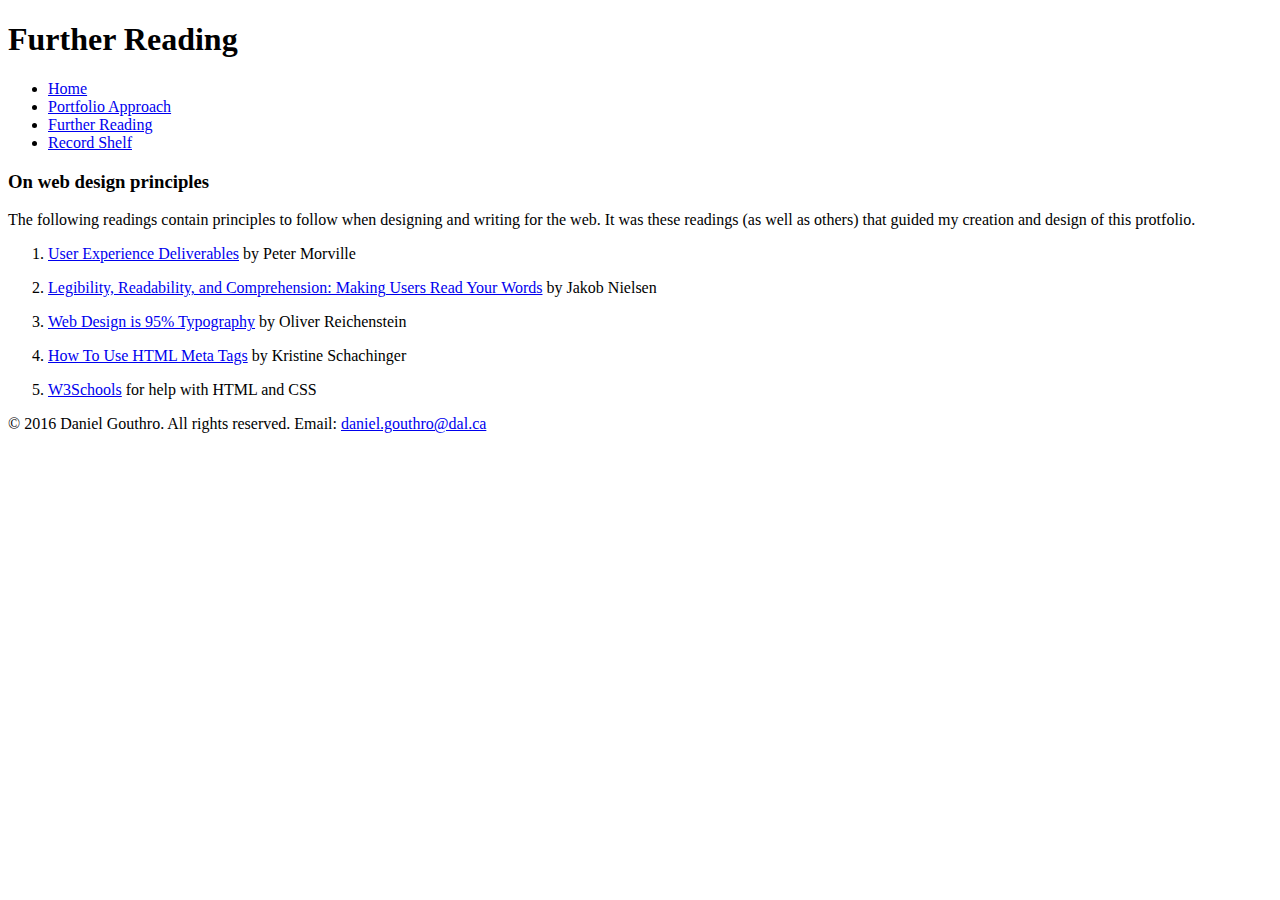
==== reading.html @ 0cd1801c "Update reading.html" ====
<?xml version="1.0" encoding="UTF-8"?>
<!DOCTYPE html>
<html xmlns="http://www.w3.org/1999/xhtml">
    <head>
        <title>Further Reading | Daniel Gouthro</title>
        <meta name="description" content="A site demonstrating skills in design, coding, html5, css."/>
        <meta name="keywords" content="web architecture, web design, html5, css, Daniel Gouthro, Dalhousie, coding, MLIS"/>
        <meta charset="utf-8" />
        <link href='https://fonts.googleapis.com/css?family=Playfair+Display' rel='stylesheet' type='text/css'/>
        <link href="mystyles.css" rel="stylesheet" media="screen"/>
        <link href="textstyle.css" rel="stylesheet"/>
        <link href="printstyle.css" rel="stylesheet" media="print"/>
        <meta name="viewport" content="width=device-width, initial-scale-1.0"/>
    </head>
    <body>
    
    <div id="container">
       
        <header>
            <h1>Further Reading</h1>
        </header>
       
        <nav>
            <ul>
                <li><a href="index.html">Home</a></li>
                <li><a href="approach.html">Portfolio Approach</a></li>
                <li><a href="reading.html">Further Reading</a></li>
                <li><a href="records-display.html">Record Shelf</a></li>
            </ul>
        </nav>
    
        <div id="content"> 
        <header>
                <h3>On web design principles</h3>
            </header>
            
            <p>The following readings contain principles to follow when designing and writing for the web. It was these readings (as well as others) that guided my creation and design of this protfolio.</p>
            
        
        
       
        <div id="list">
        <ol>
            <li><a href="http://semanticstudios.com/user_experience_deliverables/">User Experience Deliverables</a> by Peter Morville</li>   
            <li> <p><a href="https://www.nngroup.com/articles/legibility-readability-comprehension/">Legibility, Readability, and Comprehension: Making Users Read Your Words</a> by Jakob Nielsen</p></li>
                <li><p><a href="https://ia.net/know-how/the-web-is-all-about-typography-period">Web Design is 95% Typography</a> by Oliver Reichenstein</p></li>
                <li><p><a href="https://searchenginewatch.com/sew/how-to/2067564/how-to-use-html-meta-tags">How To Use HTML Meta Tags</a> by Kristine Schachinger</p></li>
            <li><p><a href="http://www.w3schools.com/">W3Schools</a> for help with HTML and CSS</p></li>
              
        </ol></div>
  </div>
             
            
        
        
            
    
          
         
        
        <footer>
            © 2016 Daniel Gouthro. All rights reserved. Email: 
                <a href="mailto:daniel.gouthro@dal.ca">daniel.gouthro@dal.ca</a>
   </footer>
     </div>
    </body>
</html>
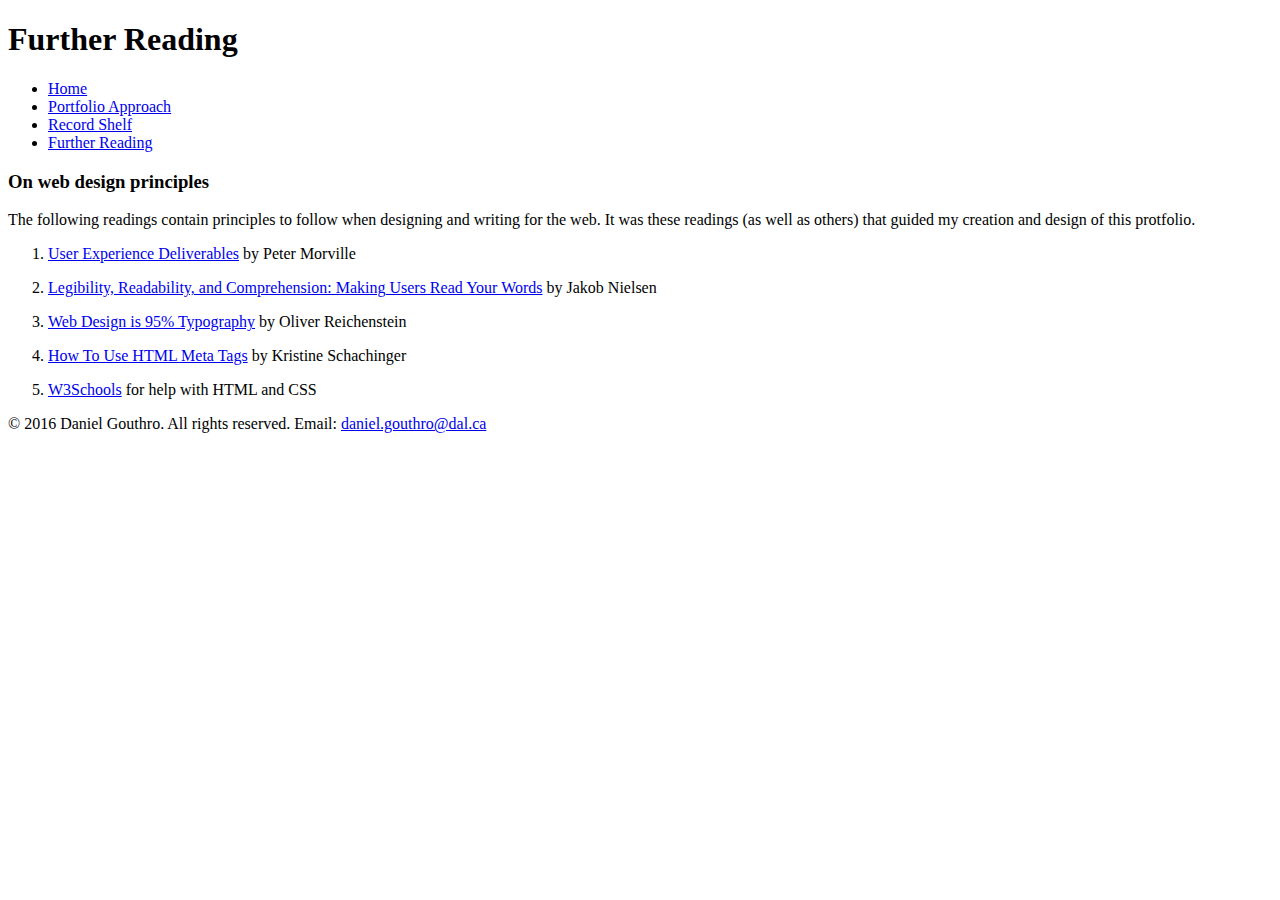
==== commit 88400f00: "Update reading.html" ====
--- a/reading.html
+++ b/reading.html
@@ -24,8 +24,9 @@
             <ul>
                 <li><a href="index.html">Home</a></li>
                 <li><a href="approach.html">Portfolio Approach</a></li>
+                <li><a href="records-display.html">Record Shelf</a></li>
                 <li><a href="reading.html">Further Reading</a></li>
-                <li><a href="records-display.html">Record Shelf</a></li>
+                
             </ul>
         </nav>
     
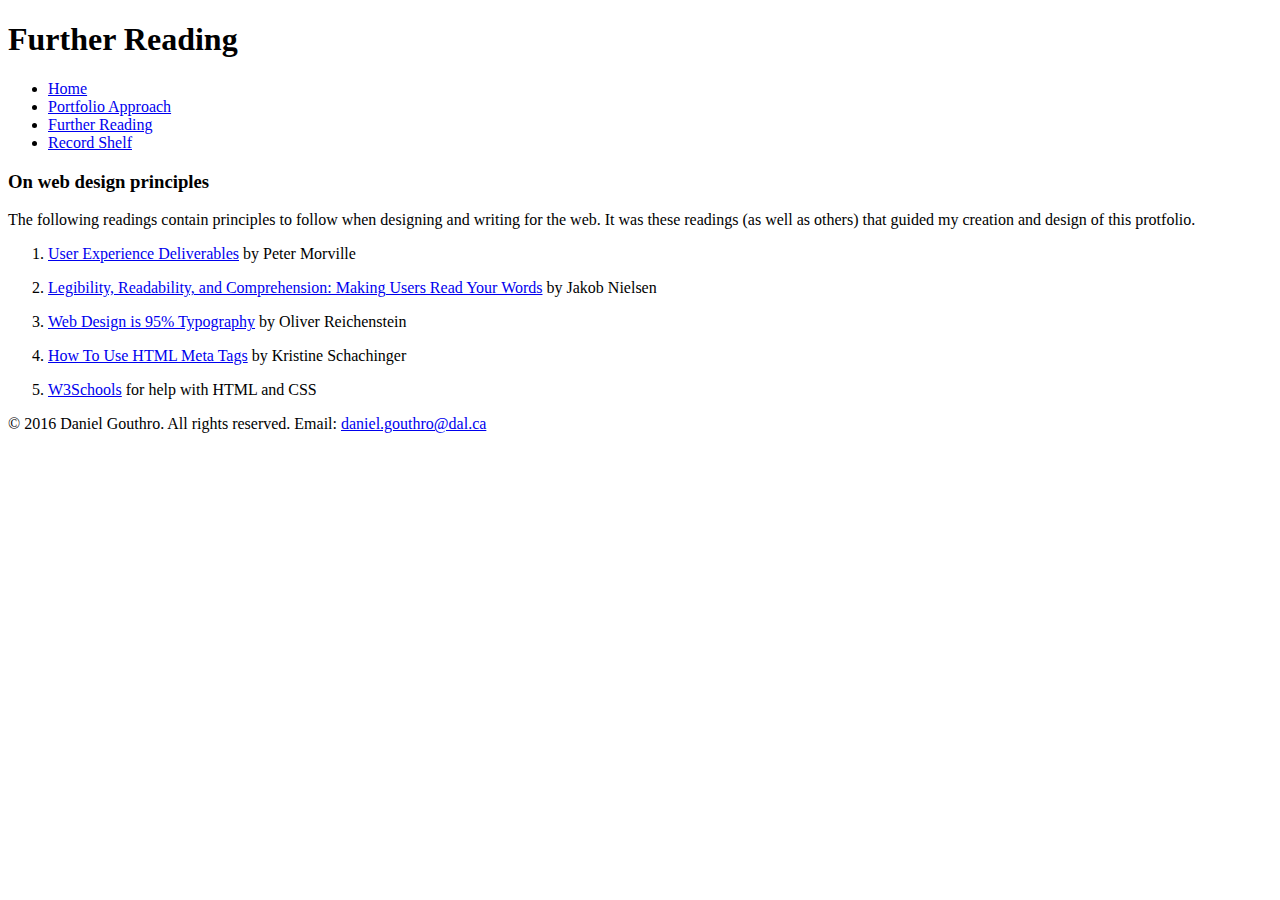
==== commit 05e6e9f5: "Update reading.html" ====
--- a/reading.html
+++ b/reading.html
@@ -24,8 +24,8 @@
             <ul>
                 <li><a href="index.html">Home</a></li>
                 <li><a href="approach.html">Portfolio Approach</a></li>
+                <li><a href="reading.html">Further Reading</a></li>
                 <li><a href="records-display.html">Record Shelf</a></li>
-                <li><a href="reading.html">Further Reading</a></li>
                 
             </ul>
         </nav>
